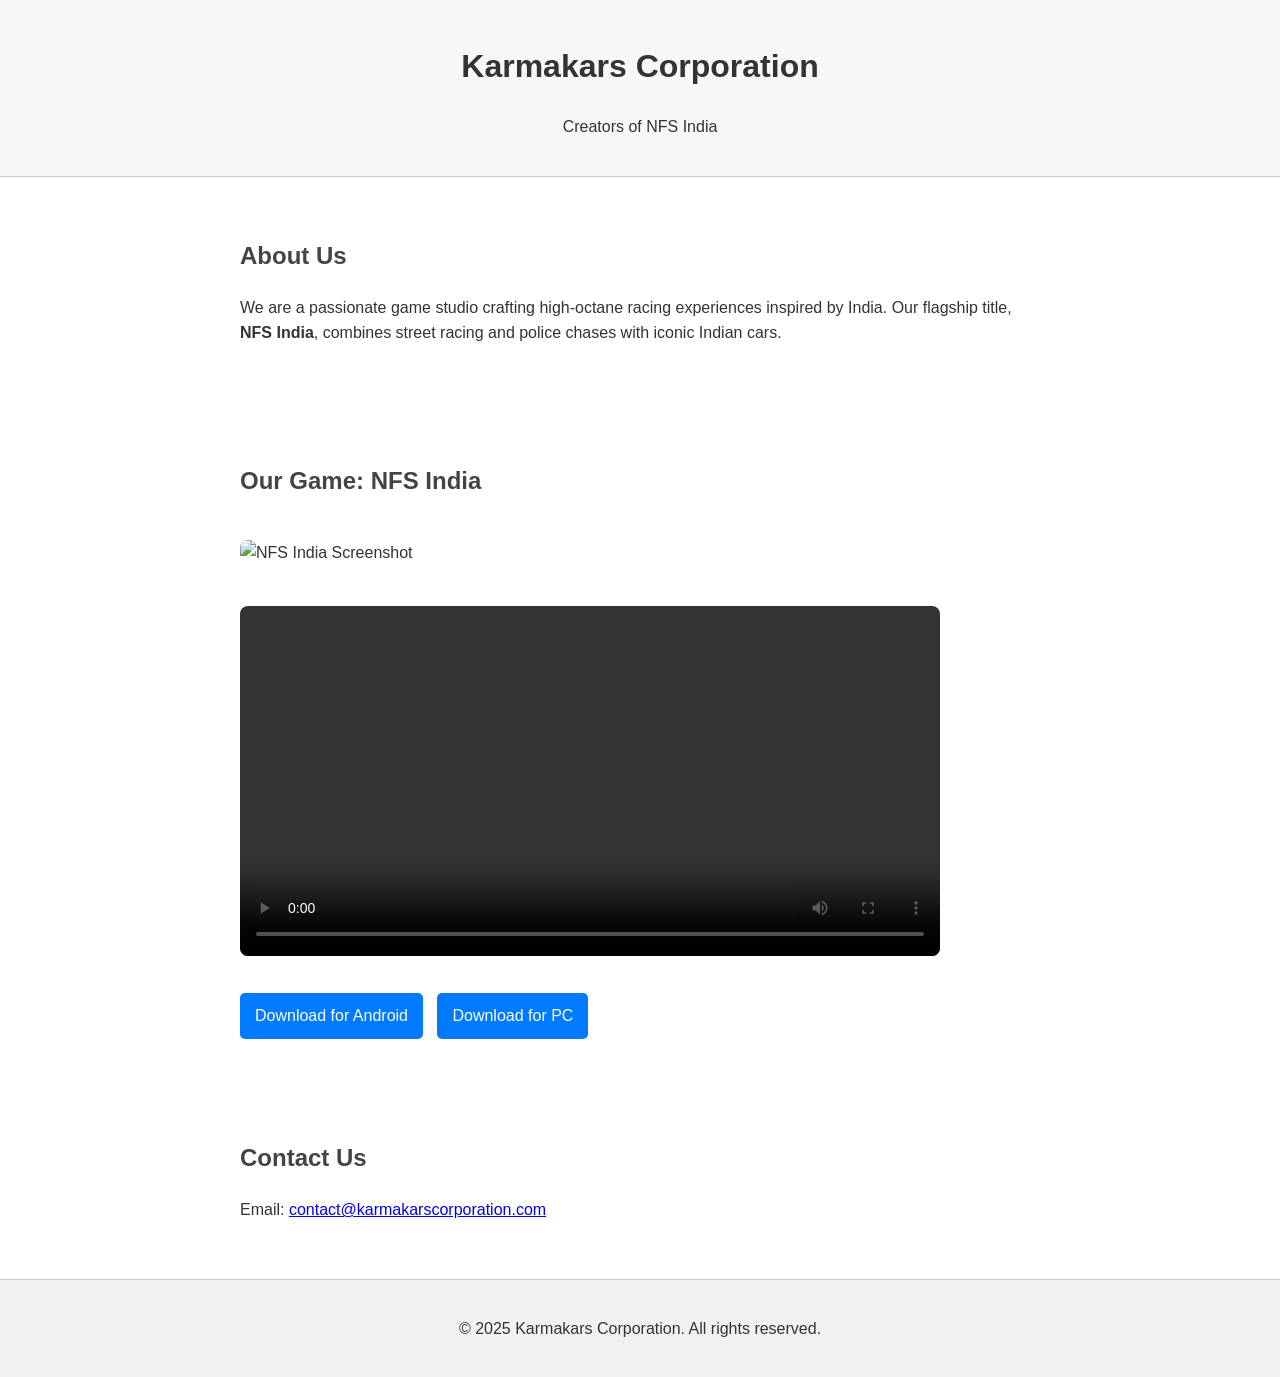
==== index.html @ c6506210 "Add files via upload" ====
<!DOCTYPE html>
<html lang="en">
<head>
  <meta charset="UTF-8" />
  <meta name="viewport" content="width=device-width, initial-scale=1.0"/>
  <title>Karmakars Corporation</title>
  <link rel="stylesheet" href="style.css" />
</head>
<body>
  <header>
    <h1>Karmakars Corporation</h1>
    <p>Creators of NFS India</p>
  </header>

  <section id="about">
    <h2>About Us</h2>
    <p>We are a passionate game studio crafting high-octane racing experiences inspired by India. Our flagship title, <strong>NFS India</strong>, combines street racing and police chases with iconic Indian cars.</p>
  </section>

  <section id="game">
    <h2>Our Game: NFS India</h2>
    <img src="nfs-india.jpg" alt="NFS India Screenshot" class="preview"/>

    <video controls class="video-preview">
      <source src="nfs-india-trailer.mp4" type="video/mp4" />
      Your browser does not support the video tag.
    </video>

    <a href="https://yourdownloadlink.com/nfs-india.apk" class="download-btn" download>Download for Android</a>
    <a href="https://yourdownloadlink.com/nfs-india-pc.zip" class="download-btn" download>Download for PC</a>
  </section>

  <section id="contact">
    <h2>Contact Us</h2>
    <p>Email: <a href="mailto:contact@karmakarscorporation.com">contact@karmakarscorporation.com</a></p>
  </section>

  <footer>
    <p>&copy; 2025 Karmakars Corporation. All rights reserved.</p>
  </footer>
</body>
</html>
---- style.css ----
body {
  font-family: Arial, sans-serif;
  margin: 0;
  background: #fff;
  color: #333;
  line-height: 1.6;
}

header {
  background: #f7f7f7;
  padding: 20px;
  text-align: center;
  border-bottom: 1px solid #ccc;
}

section {
  padding: 40px 20px;
  max-width: 800px;
  margin: auto;
}

h2 {
  color: #444;
}

.preview {
  width: 100%;
  max-width: 700px;
  margin: 20px 0;
  border-radius: 8px;
}

.video-preview {
  width: 100%;
  max-width: 700px;
  margin: 20px 0;
  border-radius: 8px;
}

.download-btn {
  display: inline-block;
  margin: 10px 10px 0 0;
  padding: 10px 15px;
  background: #007bff;
  color: #fff;
  text-decoration: none;
  border-radius: 5px;
}

.download-btn:hover {
  background: #0056b3;
}

footer {
  text-align: center;
  padding: 20px;
  background: #f1f1f1;
  border-top: 1px solid #ccc;
}
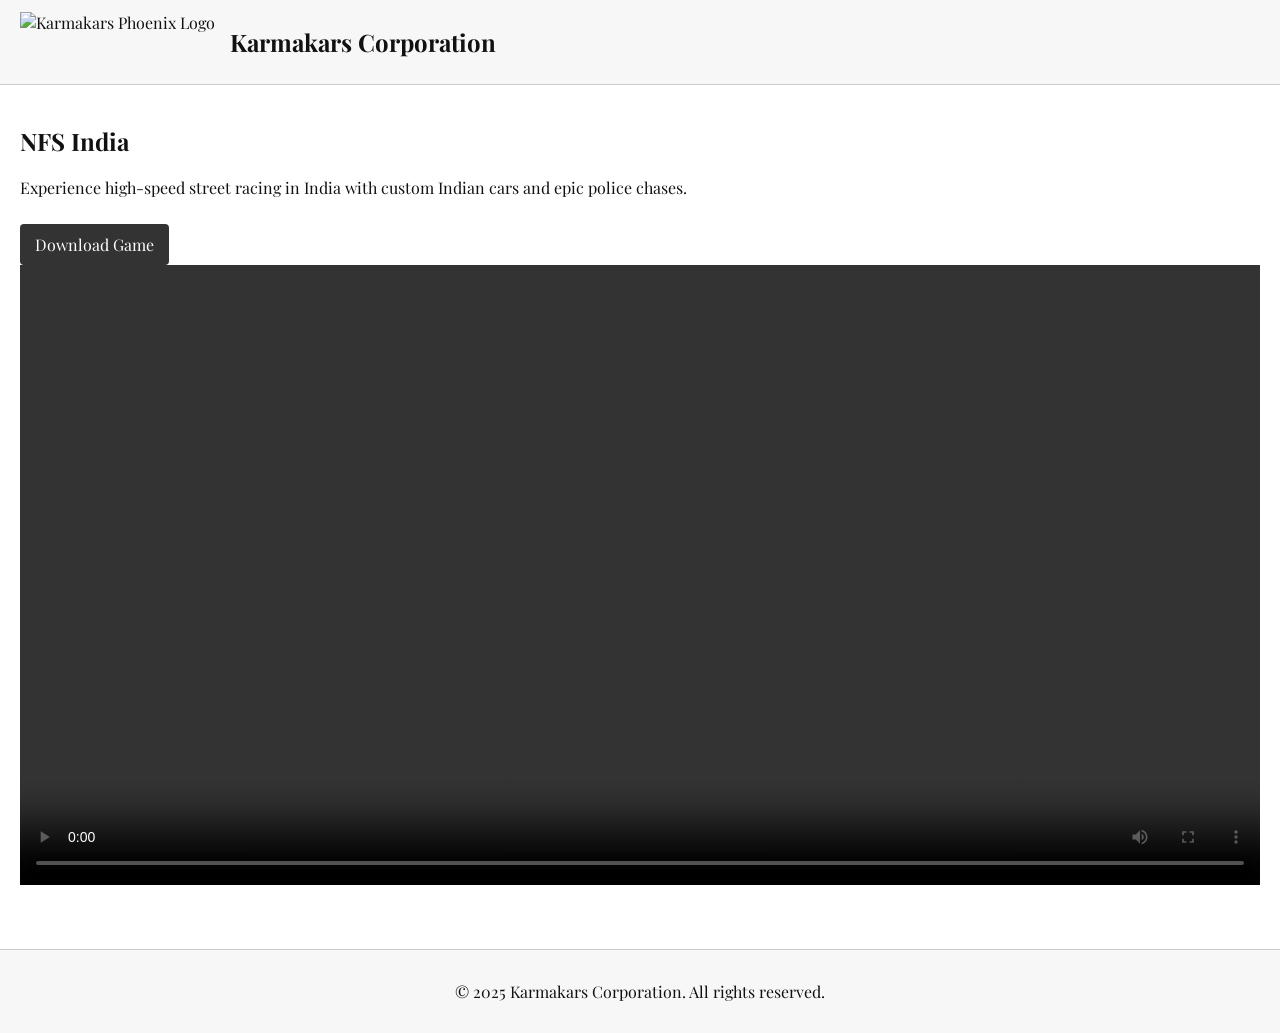
==== commit d77d8fb3: "Add files via upload" ====
--- a/index.html
+++ b/index.html
@@ -1,40 +1,29 @@
+
 <!DOCTYPE html>
 <html lang="en">
 <head>
   <meta charset="UTF-8" />
-  <meta name="viewport" content="width=device-width, initial-scale=1.0"/>
+  <meta name="viewport" content="width=device-width, initial-scale=1.0" />
   <title>Karmakars Corporation</title>
+  <link href="https://fonts.googleapis.com/css2?family=Playfair+Display:wght@600&display=swap" rel="stylesheet">
   <link rel="stylesheet" href="style.css" />
 </head>
 <body>
   <header>
+    <img src="assets/phoenix_logo.png" alt="Karmakars Phoenix Logo" class="logo" />
     <h1>Karmakars Corporation</h1>
-    <p>Creators of NFS India</p>
   </header>
-
-  <section id="about">
-    <h2>About Us</h2>
-    <p>We are a passionate game studio crafting high-octane racing experiences inspired by India. Our flagship title, <strong>NFS India</strong>, combines street racing and police chases with iconic Indian cars.</p>
-  </section>
-
-  <section id="game">
-    <h2>Our Game: NFS India</h2>
-    <img src="nfs-india.jpg" alt="NFS India Screenshot" class="preview"/>
-
-    <video controls class="video-preview">
-      <source src="nfs-india-trailer.mp4" type="video/mp4" />
-      Your browser does not support the video tag.
-    </video>
-
-    <a href="https://yourdownloadlink.com/nfs-india.apk" class="download-btn" download>Download for Android</a>
-    <a href="https://yourdownloadlink.com/nfs-india-pc.zip" class="download-btn" download>Download for PC</a>
-  </section>
-
-  <section id="contact">
-    <h2>Contact Us</h2>
-    <p>Email: <a href="mailto:contact@karmakarscorporation.com">contact@karmakarscorporation.com</a></p>
-  </section>
-
+  <main>
+    <section>
+      <h2>NFS India</h2>
+      <p>Experience high-speed street racing in India with custom Indian cars and epic police chases.</p>
+      <a href="#">Download Game</a>
+      <video controls width="100%">
+        <source src="https://www.w3schools.com/html/mov_bbb.mp4" type="video/mp4">
+        Your browser does not support the video tag.
+      </video>
+    </section>
+  </main>
   <footer>
     <p>&copy; 2025 Karmakars Corporation. All rights reserved.</p>
   </footer>
--- a/style.css
+++ b/style.css
@@ -1,59 +1,49 @@
+
 body {
-  font-family: Arial, sans-serif;
   margin: 0;
-  background: #fff;
-  color: #333;
-  line-height: 1.6;
+  font-family: 'Playfair Display', serif;
+  background: #ffffff;
+  color: #111;
 }
 
 header {
+  display: flex;
+  align-items: center;
+  padding: 10px 20px;
   background: #f7f7f7;
-  padding: 20px;
-  text-align: center;
   border-bottom: 1px solid #ccc;
 }
 
-section {
-  padding: 40px 20px;
-  max-width: 800px;
-  margin: auto;
+.logo {
+  height: 60px;
+  margin-right: 15px;
 }
 
-h2 {
-  color: #444;
+h1 {
+  font-size: 24px;
 }
 
-.preview {
-  width: 100%;
-  max-width: 700px;
-  margin: 20px 0;
-  border-radius: 8px;
+main {
+  padding: 20px;
 }
 
-.video-preview {
-  width: 100%;
-  max-width: 700px;
-  margin: 20px 0;
-  border-radius: 8px;
+section {
+  margin-bottom: 40px;
 }
 
-.download-btn {
+a {
   display: inline-block;
-  margin: 10px 10px 0 0;
+  margin-top: 10px;
   padding: 10px 15px;
-  background: #007bff;
+  background: #333;
   color: #fff;
   text-decoration: none;
-  border-radius: 5px;
-}
-
-.download-btn:hover {
-  background: #0056b3;
+  border-radius: 4px;
 }
 
 footer {
   text-align: center;
-  padding: 20px;
-  background: #f1f1f1;
+  padding: 15px;
+  background: #f7f7f7;
   border-top: 1px solid #ccc;
 }
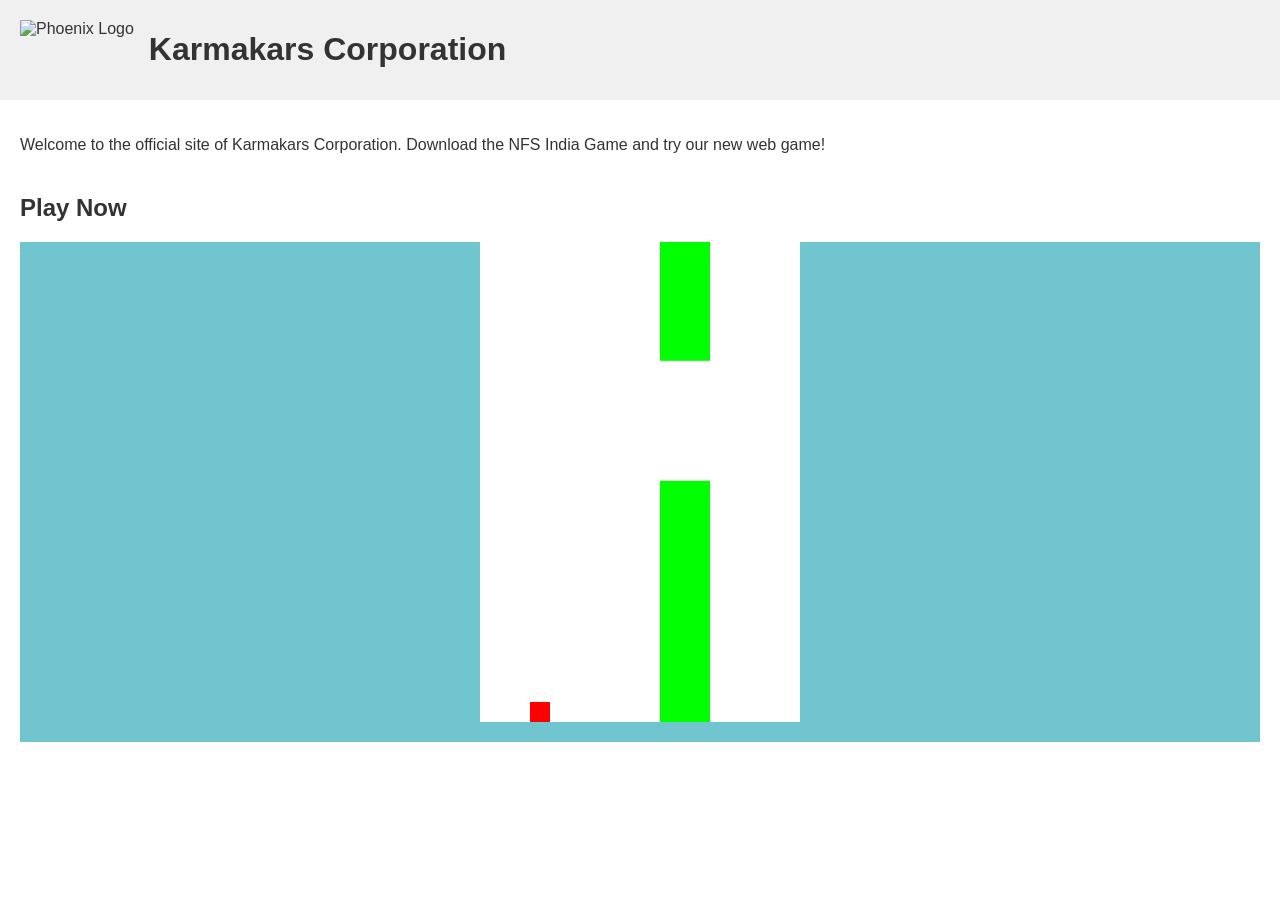
==== commit f7babdb8: "Add files via upload" ====
--- a/index.html
+++ b/index.html
@@ -1,31 +1,28 @@
 
 <!DOCTYPE html>
-<html lang="en">
+<html>
 <head>
-  <meta charset="UTF-8" />
-  <meta name="viewport" content="width=device-width, initial-scale=1.0" />
   <title>Karmakars Corporation</title>
-  <link href="https://fonts.googleapis.com/css2?family=Playfair+Display:wght@600&display=swap" rel="stylesheet">
-  <link rel="stylesheet" href="style.css" />
+  <style>
+    body { font-family: Arial, sans-serif; background: #fff; color: #333; margin: 0; padding: 0; }
+    header { display: flex; align-items: center; padding: 10px 20px; background: #f0f0f0; }
+    header img { height: 60px; margin-right: 15px; }
+    main { padding: 20px; }
+    section#game { margin-top: 40px; }
+    iframe { width: 100%; height: 500px; border: none; }
+  </style>
 </head>
 <body>
   <header>
-    <img src="assets/phoenix_logo.png" alt="Karmakars Phoenix Logo" class="logo" />
+    <img src="assets/logo.png" alt="Phoenix Logo">
     <h1>Karmakars Corporation</h1>
   </header>
   <main>
-    <section>
-      <h2>NFS India</h2>
-      <p>Experience high-speed street racing in India with custom Indian cars and epic police chases.</p>
-      <a href="#">Download Game</a>
-      <video controls width="100%">
-        <source src="https://www.w3schools.com/html/mov_bbb.mp4" type="video/mp4">
-        Your browser does not support the video tag.
-      </video>
+    <p>Welcome to the official site of Karmakars Corporation. Download the NFS India Game and try our new web game!</p>
+    <section id="game">
+      <h2>Play Now</h2>
+      <iframe src="flappy.html"></iframe>
     </section>
   </main>
-  <footer>
-    <p>&copy; 2025 Karmakars Corporation. All rights reserved.</p>
-  </footer>
 </body>
 </html>
